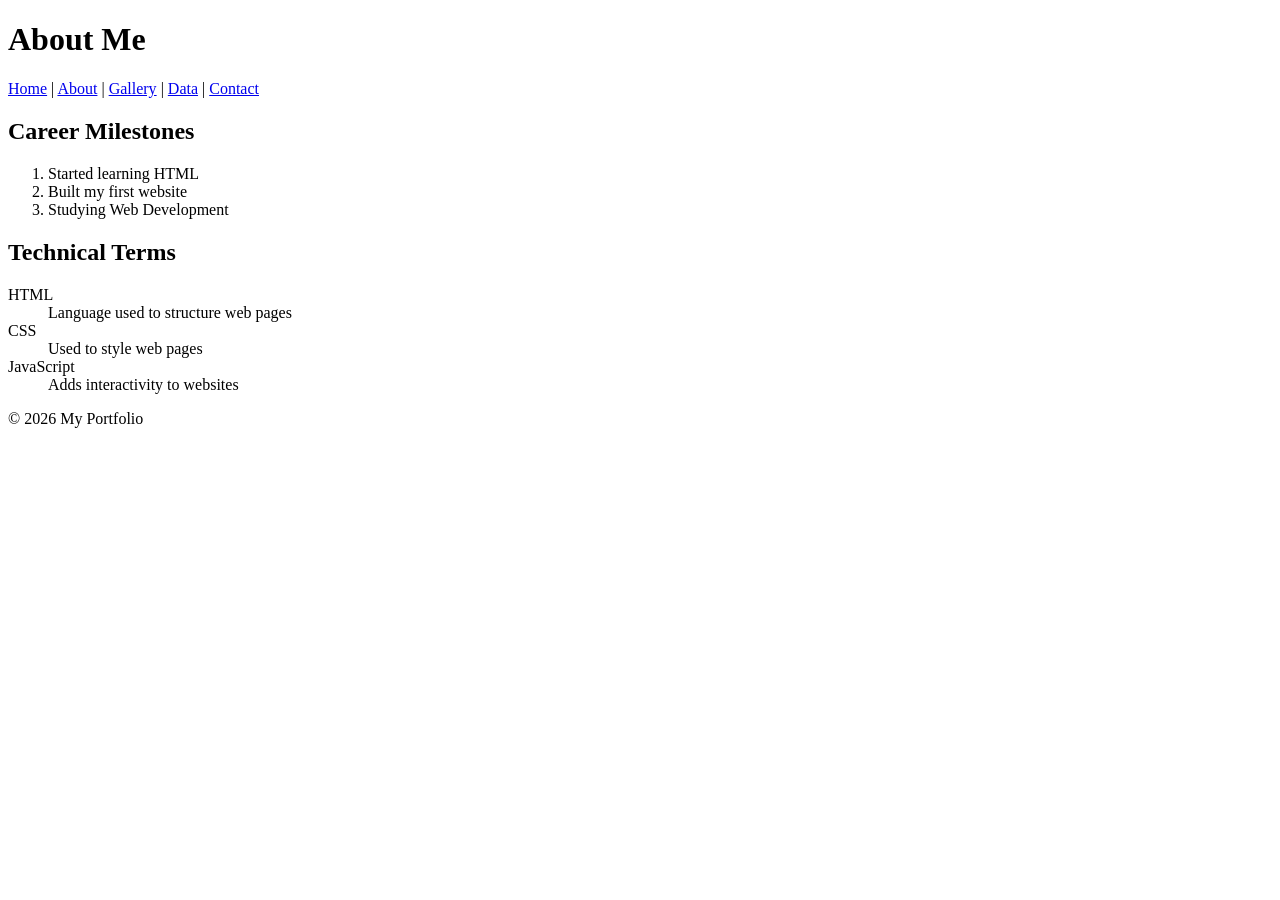
==== about.html @ 2d7ca9c7 "Second commit" ====
<!DOCTYPE html>
<html lang="en">
<head>
 <meta charset="UTF-8">
     <title>About Portfolio</title>
</head>
<body>
<header>
    <h1>About Me</h1>
</header>

<nav>
    <a href="index.html">Home</a> |
     <a href="about.html">About</a> |
    <a href="gallery.html">Gallery</a> |
    <a href="data.html">Data</a> |
    <a href="contact.html">Contact</a>
</nav>
<main>

<!--ordered List -->
<section>
    <h2>Career Milestones</h2>
     <ol>
        <li>Started learning HTML</li>
        <li>Built my first website</li>
        <li>Studying Web Development</li>
     </ol>
</section>

<!-- describing list -->
<section>
    <h2>Technical Terms</h2>
    <dl>
        <dt>HTML</dt>
        <dd>Language used to structure web pages</dd>

        <dt>CSS</dt>
        <dd>Used to style web pages</dd>

        <dt>JavaScript</dt>
        <dd>Adds interactivity to websites</dd>
     </dl>
</section>

</main>

<footer>
     <p>&copy; 2026 My Portfolio</p>
</footer>

</body>
</html>
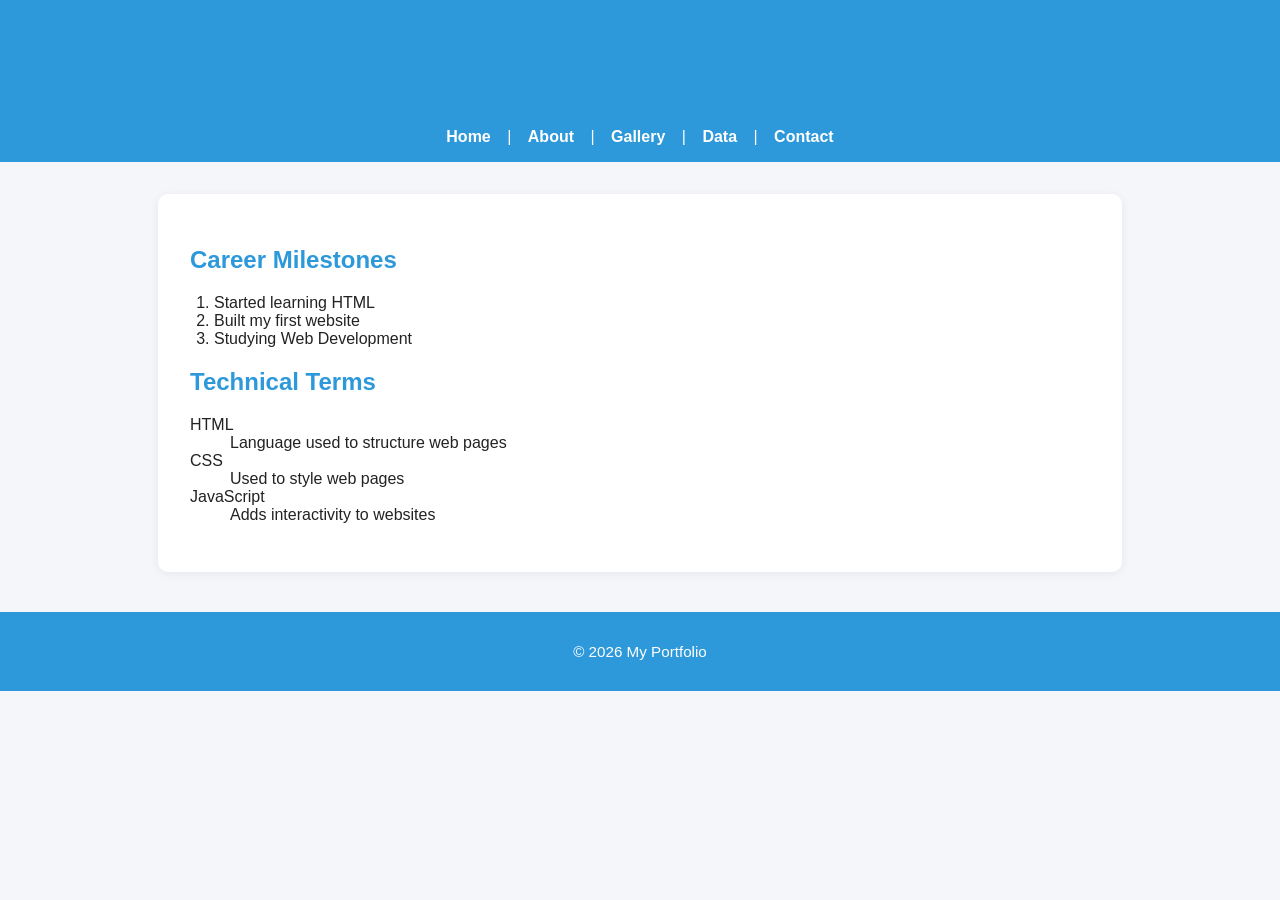
==== commit 7c8e6b98: "Another commit" ====
--- a/about.html
+++ b/about.html
@@ -1,8 +1,9 @@
 <!DOCTYPE html>
 <html lang="en">
-<head>
+    <head>
  <meta charset="UTF-8">
      <title>About Portfolio</title>
+     <link rel="stylesheet" href="style.css">
 </head>
 <body>
 <header>
--- a/style.css
+++ b/style.css
@@ -0,0 +1,59 @@
+/* CSS styles for the webpage */
+body {
+     font-family: Arial, Helvetica, sans-serif;
+    background: #f5f6fa;
+    margin: 0;
+     padding: 0;
+    color: #222;
+}
+header, nav, footer{
+    background: #2d98da;
+     color: #fff;
+    padding: 16px 0;
+     text-align: center;
+}
+nav a{
+    color: #fff;
+    text-decoration: none;
+     margin: 0 12px;
+    font-weight: bold;
+     transition: color 0.2s;
+}
+nav a:hover {
+    color: #fbc531;
+}main, .content {
+    max-width: 900px;
+    margin: 32px auto;
+     background: #fff;
+     padding: 32px;
+    border-radius: 10px;
+     box-shadow: 0 2px 8px rgba(44, 62, 80, 0.08);
+}h1,h2,h3{
+  color: #2d98da;
+}
+
+img,video {
+     max-width: 100%;
+     border-radius: 6px;
+     margin: 12px 0;
+}ul,ol {
+  padding-left: 24px;
+}
+button,input[type="submit"]{
+    background: #2d98da;
+    color: #fff;
+    border: none;
+    padding: 10px 18px;
+     border-radius: 5px;
+    cursor: pointer;
+     font-size: 1em;
+     margin-top: 10px;
+    transition: background 0.2s;
+}
+ button:hover, input[type="submit"]:hover {
+   background: #3867d6;
+}
+ footer {
+   margin-top: 40px;
+    font-size: 0.95em;
+}
